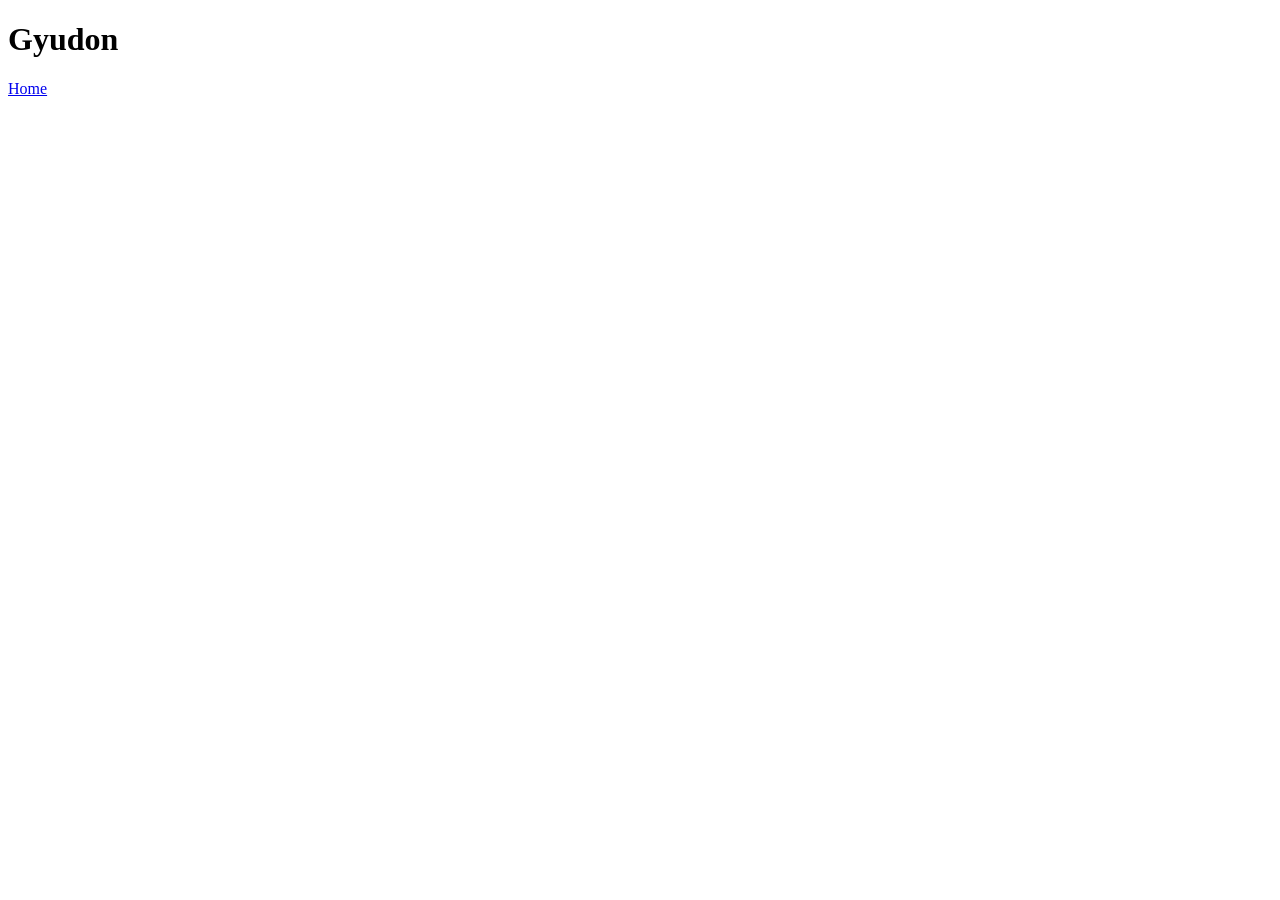
==== recipes/gyudon.html @ d2aa1171 "Add recipes' directory, page and links" ====
<!doctype html>
<html lang="en">
	<head>
		<meta charset="UTF-8" />
		<meta name="viewport" content="width=device-width, initial-scale=1.0" />
		<title>Gyudon Recipe</title>
	</head>
	<body>
		<h1>Gyudon</h1>
		<a href="../index.html" target="_blank" rel="noopener noreferrer">Home</a>
	</body>
</html>
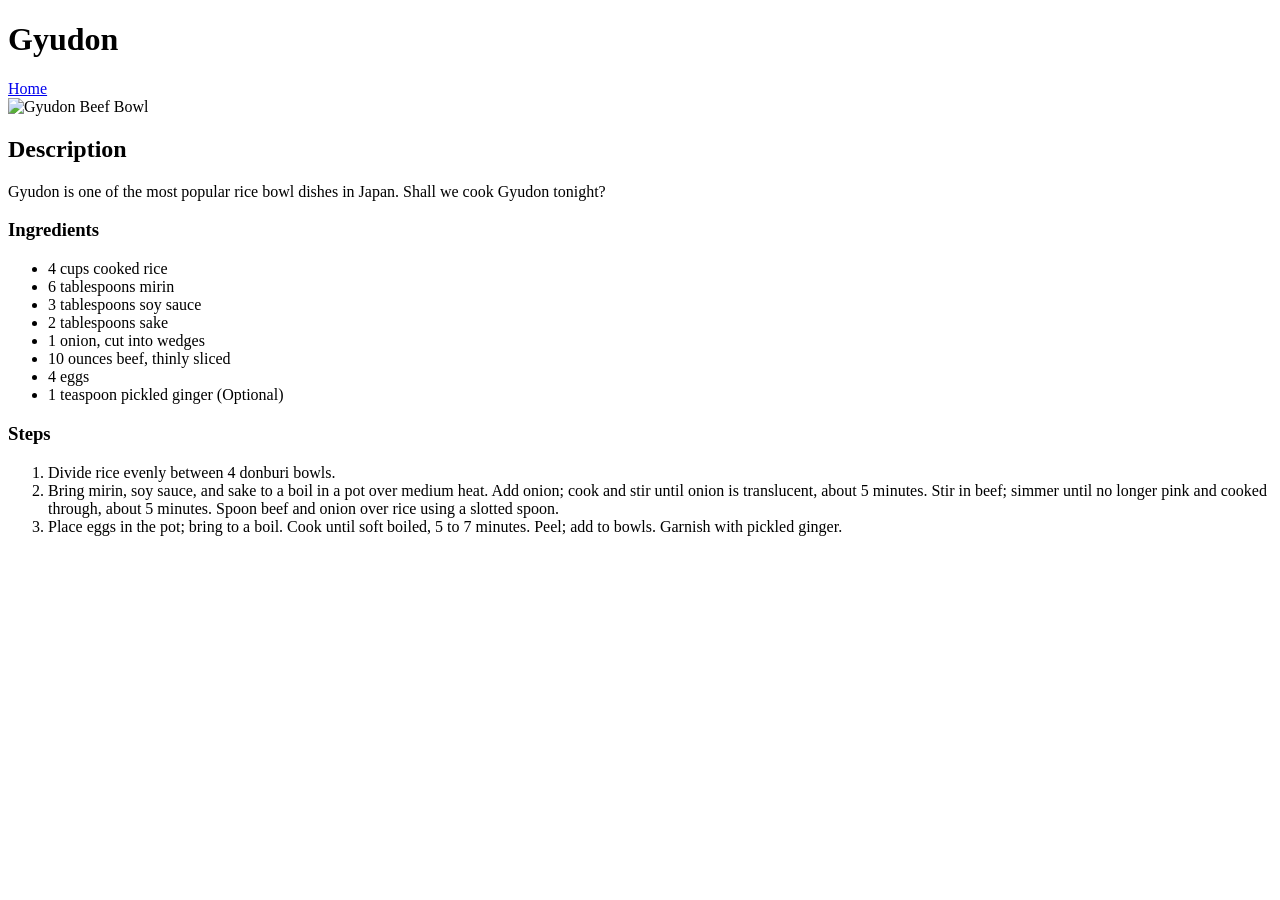
==== commit 8aa8b217: "Add recipe pages content structure" ====
--- a/recipes/gyudon.html
+++ b/recipes/gyudon.html
@@ -1,12 +1,48 @@
 <!doctype html>
 <html lang="en">
-	<head>
-		<meta charset="UTF-8" />
-		<meta name="viewport" content="width=device-width, initial-scale=1.0" />
-		<title>Gyudon Recipe</title>
-	</head>
-	<body>
-		<h1>Gyudon</h1>
-		<a href="../index.html" target="_blank" rel="noopener noreferrer">Home</a>
-	</body>
+  <head>
+    <meta charset="UTF-8" />
+    <meta name="viewport" content="width=device-width, initial-scale=1.0" />
+    <title>Gyudon Recipe</title>
+  </head>
+  <body>
+    <h1>Gyudon</h1>
+    <a href="../index.html" target="_blank" rel="noopener noreferrer">Home</a
+    ><br />
+    <img
+      src="https://www.allrecipes.com/thmb/CQXM0hgqxMYXNd0scxLJB80PwoM=/750x0/filters:no_upscale():max_bytes(150000):strip_icc()/6869394-34d58b70225c469aa3bc85d80c9eee7e.jpg"
+      alt="Gyudon Beef Bowl"
+      width="450"
+    />
+    <h2>Description</h2>
+    <p>
+      Gyudon is one of the most popular rice bowl dishes in Japan. Shall we cook
+      Gyudon tonight?
+    </p>
+    <h3>Ingredients</h3>
+    <ul>
+      <li>4 cups cooked rice</li>
+      <li>6 tablespoons mirin</li>
+      <li>3 tablespoons soy sauce</li>
+      <li>2 tablespoons sake</li>
+      <li>1 onion, cut into wedges</li>
+      <li>10 ounces beef, thinly sliced</li>
+      <li>4 eggs</li>
+      <li>1 teaspoon pickled ginger (Optional)</li>
+    </ul>
+    <h3>Steps</h3>
+    <ol>
+      <li>Divide rice evenly between 4 donburi bowls.</li>
+      <li>
+        Bring mirin, soy sauce, and sake to a boil in a pot over medium heat.
+        Add onion; cook and stir until onion is translucent, about 5 minutes.
+        Stir in beef; simmer until no longer pink and cooked through, about 5
+        minutes. Spoon beef and onion over rice using a slotted spoon.
+      </li>
+      <li>
+        Place eggs in the pot; bring to a boil. Cook until soft boiled, 5 to 7
+        minutes. Peel; add to bowls. Garnish with pickled ginger.
+      </li>
+    </ol>
+  </body>
 </html>
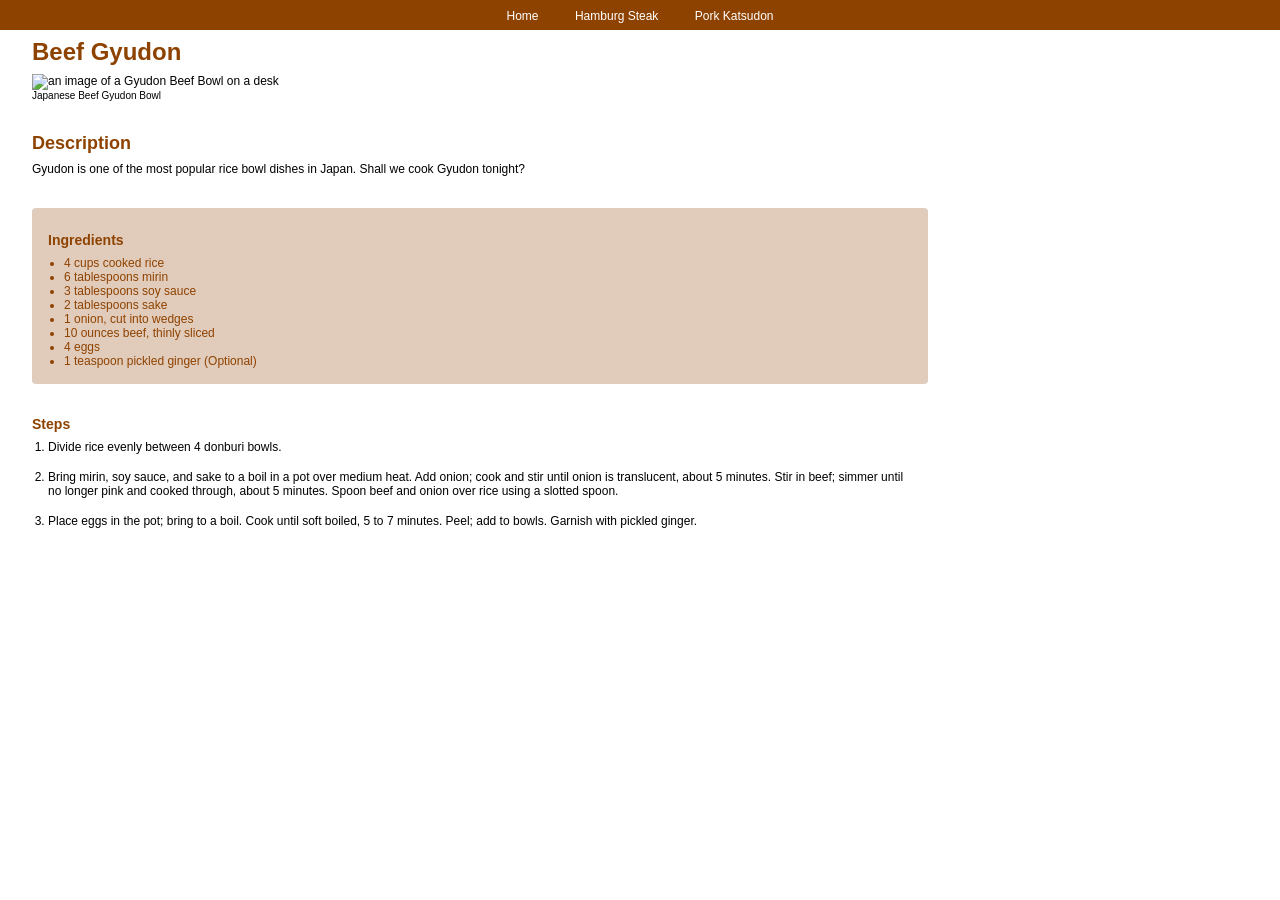
==== commit f5eb9c8e: "Add style to gyudon.html recipe" ====
--- a/recipes/gyudon.html
+++ b/recipes/gyudon.html
@@ -1,48 +1,71 @@
 <!doctype html>
 <html lang="en">
   <head>
-    <meta charset="UTF-8" />
-    <meta name="viewport" content="width=device-width, initial-scale=1.0" />
+    <meta charset="UTF-8">
+    <meta name="viewport" content="width=device-width, initial-scale=1.0">
+    <link rel="stylesheet" href="../styles/gyudon.css">
     <title>Gyudon Recipe</title>
   </head>
   <body>
-    <h1>Gyudon</h1>
-    <a href="../index.html" target="_blank" rel="noopener noreferrer">Home</a
-    ><br />
-    <img
-      src="https://www.allrecipes.com/thmb/CQXM0hgqxMYXNd0scxLJB80PwoM=/750x0/filters:no_upscale():max_bytes(150000):strip_icc()/6869394-34d58b70225c469aa3bc85d80c9eee7e.jpg"
-      alt="Gyudon Beef Bowl"
-      width="450"
-    />
-    <h2>Description</h2>
-    <p>
-      Gyudon is one of the most popular rice bowl dishes in Japan. Shall we cook
-      Gyudon tonight?
-    </p>
-    <h3>Ingredients</h3>
-    <ul>
-      <li>4 cups cooked rice</li>
-      <li>6 tablespoons mirin</li>
-      <li>3 tablespoons soy sauce</li>
-      <li>2 tablespoons sake</li>
-      <li>1 onion, cut into wedges</li>
-      <li>10 ounces beef, thinly sliced</li>
-      <li>4 eggs</li>
-      <li>1 teaspoon pickled ginger (Optional)</li>
-    </ul>
-    <h3>Steps</h3>
-    <ol>
-      <li>Divide rice evenly between 4 donburi bowls.</li>
-      <li>
-        Bring mirin, soy sauce, and sake to a boil in a pot over medium heat.
-        Add onion; cook and stir until onion is translucent, about 5 minutes.
-        Stir in beef; simmer until no longer pink and cooked through, about 5
-        minutes. Spoon beef and onion over rice using a slotted spoon.
-      </li>
-      <li>
-        Place eggs in the pot; bring to a boil. Cook until soft boiled, 5 to 7
-        minutes. Peel; add to bowls. Garnish with pickled ginger.
-      </li>
-    </ol>
+    <header>
+      <nav class="navigation">
+        <ul class="nav-list">
+          <li><a href="../index.html" target="_blank" rel="noopener noreferrer">Home</a></li>
+          <li><a href="./hamburg.html" target="_blank" rel="noopener noreferrer">Hamburg Steak</a></li>
+          <li><a href="./katsudon.html" target="_blank" rel="noopener noreferrer">Pork Katsudon</a></li>
+        </ul>
+      </nav>
+    </header>
+    
+    <main> 
+      <h1 class="title">Beef Gyudon</h1>
+      <figure class="recipe-image">
+        <img
+        src="https://www.allrecipes.com/thmb/CQXM0hgqxMYXNd0scxLJB80PwoM=/750x0/filters:no_upscale():max_bytes(150000):strip_icc()/6869394-34d58b70225c469aa3bc85d80c9eee7e.jpg"
+        alt="an image of a Gyudon Beef Bowl on a desk">
+
+        <figcaption>Japanese Beef Gyudon Bowl</figcaption>
+      </figure>
+
+      <div class="description">
+        <h2>Description</h2>
+        <p>
+          Gyudon is one of the most popular rice bowl dishes in Japan. Shall we cook
+          Gyudon tonight?
+        </p>
+      </div>
+      
+      
+      <section class="ingredients">
+        <h3>Ingredients</h3>
+        <ul>
+          <li>4 cups cooked rice</li>
+          <li>6 tablespoons mirin</li>
+          <li>3 tablespoons soy sauce</li>
+          <li>2 tablespoons sake</li>
+          <li>1 onion, cut into wedges</li>
+          <li>10 ounces beef, thinly sliced</li>
+          <li>4 eggs</li>
+          <li>1 teaspoon pickled ginger (Optional)</li>
+        </ul>
+      </section>
+
+      <section class="steps">
+        <h3>Steps</h3>
+        <ol>
+          <li>Divide rice evenly between 4 donburi bowls.</li>
+          <li>
+            Bring mirin, soy sauce, and sake to a boil in a pot over medium heat.
+            Add onion; cook and stir until onion is translucent, about 5 minutes.
+            Stir in beef; simmer until no longer pink and cooked through, about 5
+            minutes. Spoon beef and onion over rice using a slotted spoon.
+          </li>
+          <li>
+            Place eggs in the pot; bring to a boil. Cook until soft boiled, 5 to 7
+            minutes. Peel; add to bowls. Garnish with pickled ginger.
+          </li>
+        </ol>
+      </section>
+    </main>
   </body>
 </html>
--- a/styles/gyudon.css
+++ b/styles/gyudon.css
@@ -0,0 +1,90 @@
+html {
+	box-sizing: border-box;
+}
+
+*,
+*:before,
+*:after {
+	box-sizing: inherit;
+    margin: 0;
+    padding: 0;
+}
+
+body {
+    font-family: Verdana, Garamond, sans-serif;
+}
+
+main {
+    margin-left: 2rem;
+    font-size: 12px;
+    width: 70%;
+}
+
+h1.title,
+h2,
+h3 {
+    margin: 8px 0;
+    color: rgb(142, 66, 0);
+}
+
+nav.navigation{
+    background-color: rgb(142, 66, 0);
+    padding: 6px;
+}
+
+ul.nav-list {
+    text-align: center;
+    list-style-type: none;
+}
+
+.nav-list li {
+    display: inline-block;
+    font-size: 12px;
+}
+
+li a {
+    margin: 0 1rem;
+    color: white;
+    text-decoration: none;
+}
+
+figure.recipe-image {
+margin-bottom: 2rem;}
+
+.recipe-image img {
+    width: 300px;
+}
+
+figcaption {
+    font-size: 10px;
+}
+
+div.description {
+    margin-bottom: 2rem;
+}
+
+section.ingredients,
+section.steps {
+    margin-bottom: 2rem;
+}
+
+section.ingredients {
+    background-color: rgba(142, 66, 0, 0.265);
+    padding: 1rem;
+    border-radius: 4px;
+}
+
+.ingredients ul,
+.steps ol {
+    padding: 0 1rem;
+}
+
+ul li{
+    color: rgb(142, 66, 0);
+}
+
+ol li {
+    margin-bottom: 1rem;
+}
+
+
